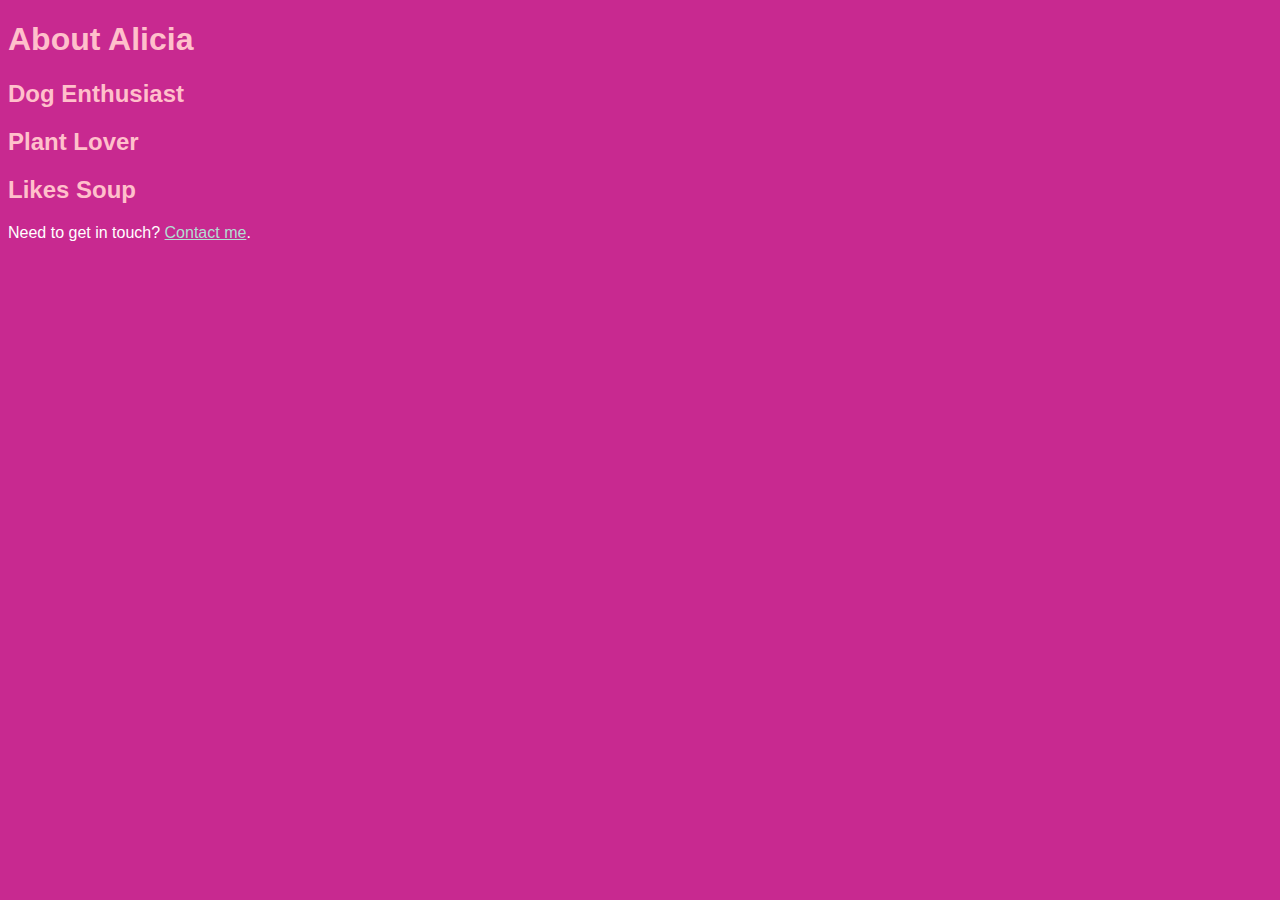
==== unit_1/index.html @ f63e3ff0 "update final" ====
<!DOCTYPE html>
<html>
<head>
	<title>Alicia</title>
	<link rel="stylesheet" type="text/css" href="css/style.css"
</head>
<body>
<h1>About Alicia</h1>
<h2>Dog Enthusiast</h2>
<h2>Plant Lover</h2>
<h2>Likes Soup</h2> 
<p>Need to get in touch? <a href=mailto:adanielsen@garycommunity.org>Contact me</a>.</p>
</body>
</html>
---- unit_1/css/style.css ----
body{ 
	background-color: #C82990;
}

h1,h2{
	color: pink;
}
p{
	color: white
}
h1,h2,p,a{font-family: "Comic Sans", cursive, sans-serif;
}

a{color: #B2DED2; 
}
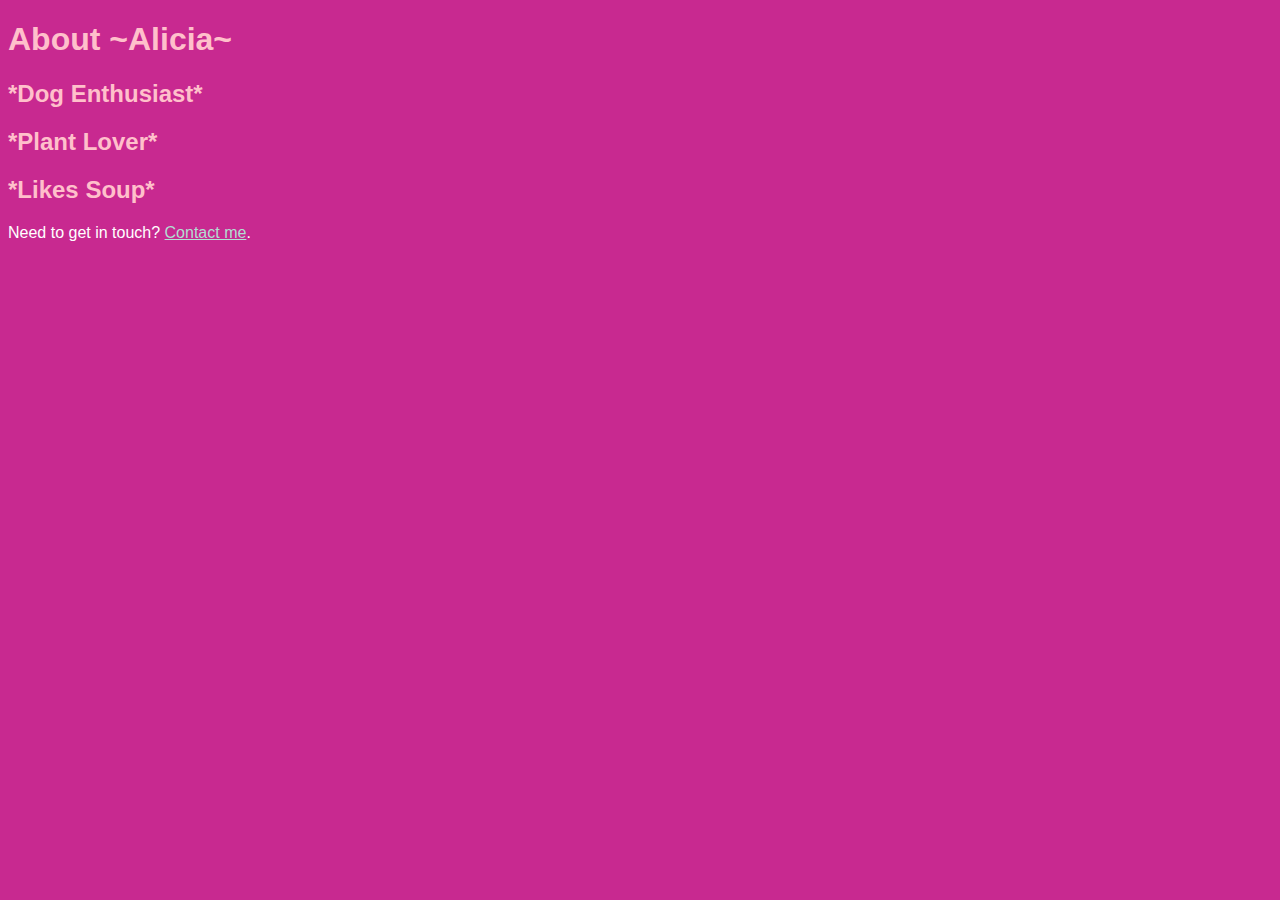
==== commit 314f5a46: "update" ====
--- a/unit_1/index.html
+++ b/unit_1/index.html
@@ -5,10 +5,10 @@
 	<link rel="stylesheet" type="text/css" href="css/style.css"
 </head>
 <body>
-<h1>About Alicia</h1>
-<h2>Dog Enthusiast</h2>
-<h2>Plant Lover</h2>
-<h2>Likes Soup</h2> 
+<h1>About ~Alicia~</h1>
+<h2>*Dog Enthusiast*</h2>
+<h2>*Plant Lover*</h2>
+<h2>*Likes Soup*</h2> 
 <p>Need to get in touch? <a href=mailto:adanielsen@garycommunity.org>Contact me</a>.</p>
 </body>
 </html>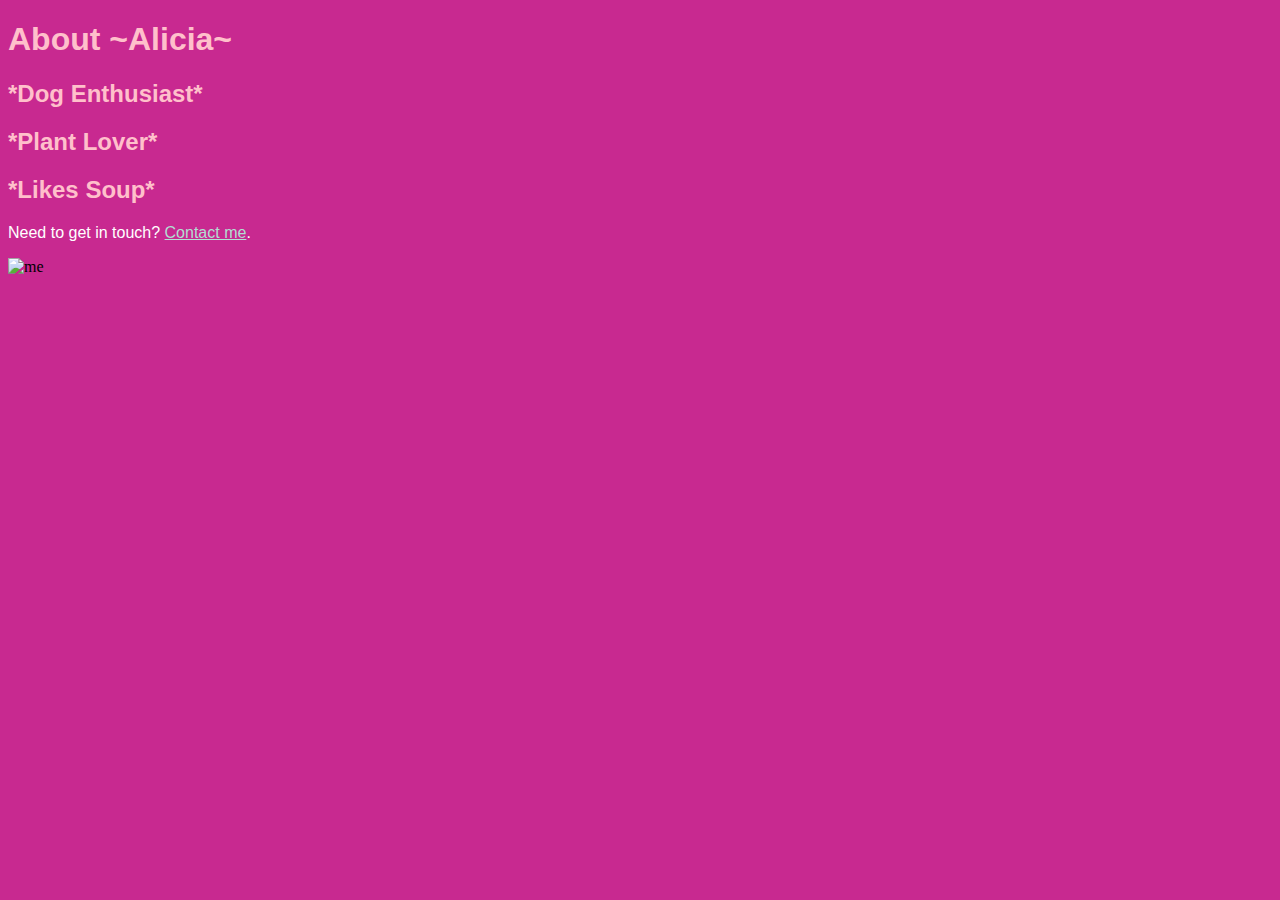
==== commit 39a08b0c: "update" ====
--- a/unit_1/index.html
+++ b/unit_1/index.html
@@ -10,5 +10,6 @@
 <h2>*Plant Lover*</h2>
 <h2>*Likes Soup*</h2> 
 <p>Need to get in touch? <a href=mailto:adanielsen@garycommunity.org>Contact me</a>.</p>
+<img src="Alicia Danielsen HiRes-2.jpeg" alt= me>
 </body>
 </html>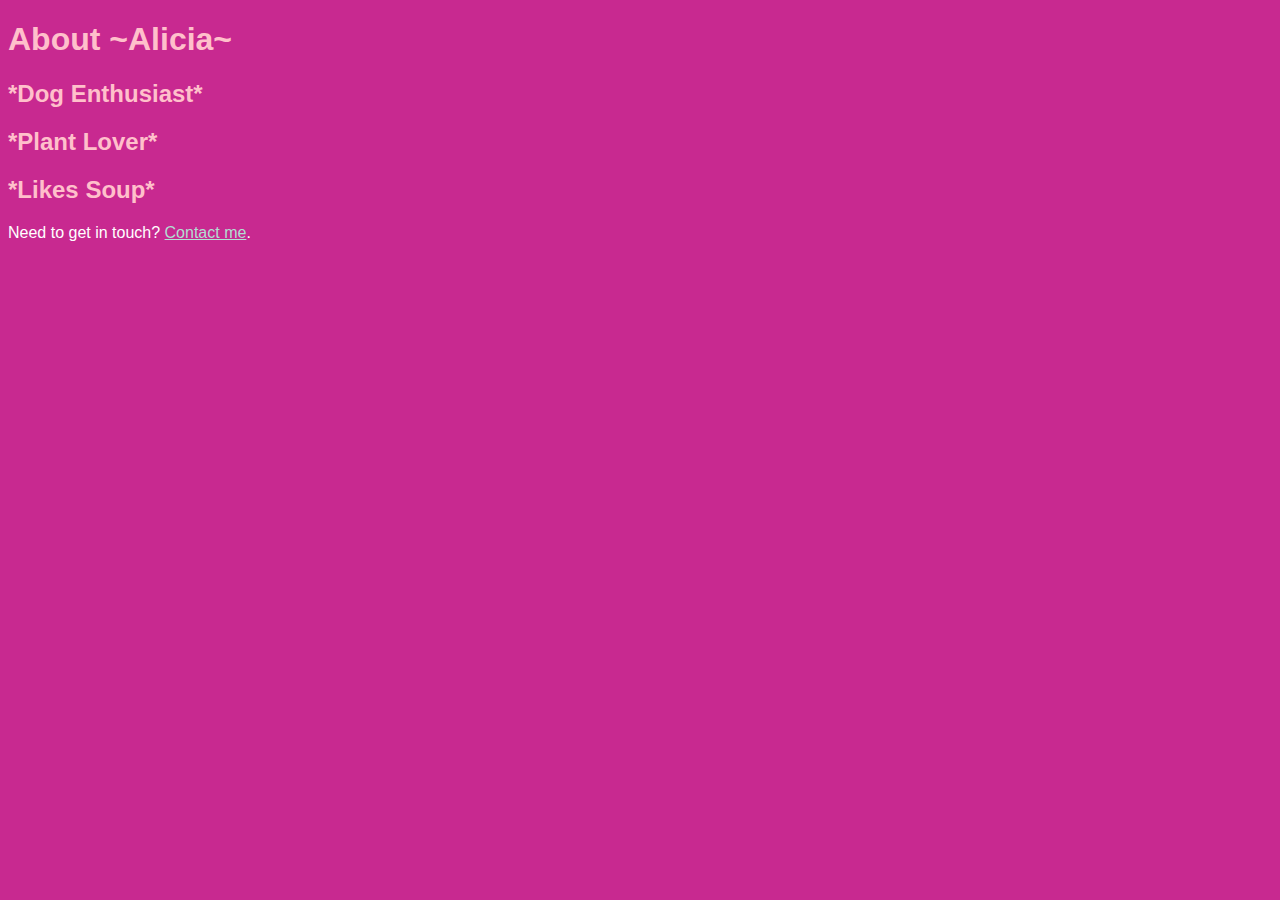
==== commit 9e1337e0: "Update index.html" ====
--- a/unit_1/index.html
+++ b/unit_1/index.html
@@ -10,6 +10,5 @@
 <h2>*Plant Lover*</h2>
 <h2>*Likes Soup*</h2> 
 <p>Need to get in touch? <a href=mailto:adanielsen@garycommunity.org>Contact me</a>.</p>
-<img src="Alicia Danielsen HiRes-2.jpeg" alt= me>
 </body>
 </html>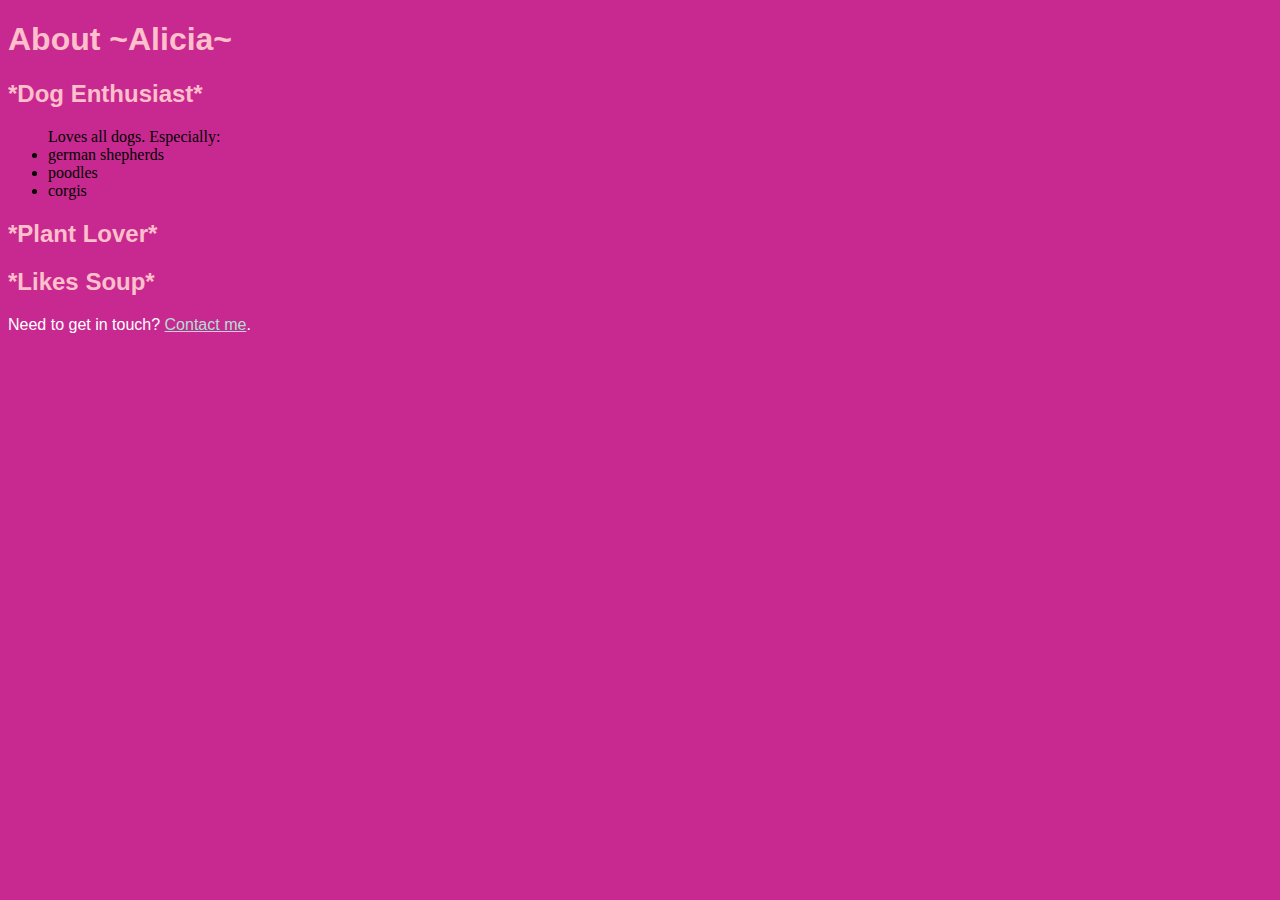
==== commit 3dba328e: "update" ====
--- a/unit_1/index.html
+++ b/unit_1/index.html
@@ -7,6 +7,10 @@
 <body>
 <h1>About ~Alicia~</h1>
 <h2>*Dog Enthusiast*</h2>
+	<ul>Loves all dogs. Especially:
+		<li>german shepherds</li> 
+			<li>poodles</li> 
+				<li>corgis</li></ul> 
 <h2>*Plant Lover*</h2>
 <h2>*Likes Soup*</h2> 
 <p>Need to get in touch? <a href=mailto:adanielsen@garycommunity.org>Contact me</a>.</p>
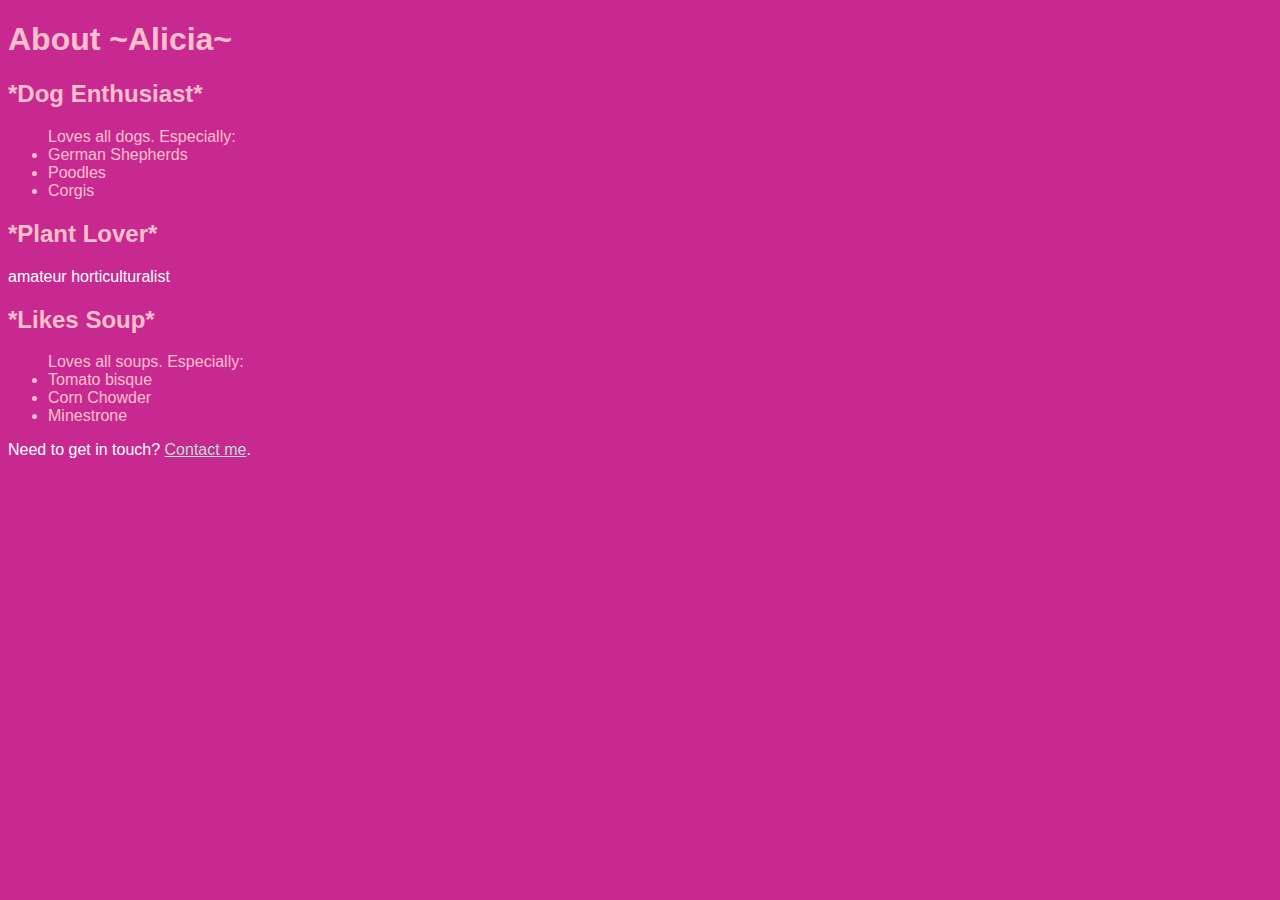
==== commit 2f21ff4b: "update" ====
--- a/unit_1/index.html
+++ b/unit_1/index.html
@@ -8,11 +8,16 @@
 <h1>About ~Alicia~</h1>
 <h2>*Dog Enthusiast*</h2>
 	<ul>Loves all dogs. Especially:
-		<li>german shepherds</li> 
-			<li>poodles</li> 
-				<li>corgis</li></ul> 
+		<li>German Shepherds</li> 
+			<li>Poodles</li> 
+				<li>Corgis</li></ul> 
 <h2>*Plant Lover*</h2>
+<p>amateur horticulturalist 
 <h2>*Likes Soup*</h2> 
+	<ul>Loves all soups. Especially:
+		<li>Tomato bisque</li> 
+			<li>Corn Chowder</li> 
+				<li>Minestrone</li></ul> 
 <p>Need to get in touch? <a href=mailto:adanielsen@garycommunity.org>Contact me</a>.</p>
 </body>
 </html>--- a/unit_1/css/style.css
+++ b/unit_1/css/style.css
@@ -2,13 +2,13 @@
 	background-color: #C82990;
 }
 
-h1,h2{
+h1,h2,ul,li{
 	color: pink;
 }
 p{
 	color: white
 }
-h1,h2,p,a{font-family: "Comic Sans", cursive, sans-serif;
+h1,h2,p,a,ul,li{font-family: "Comic Sans", cursive, sans-serif;
 }
 
 a{color: #B2DED2; 
